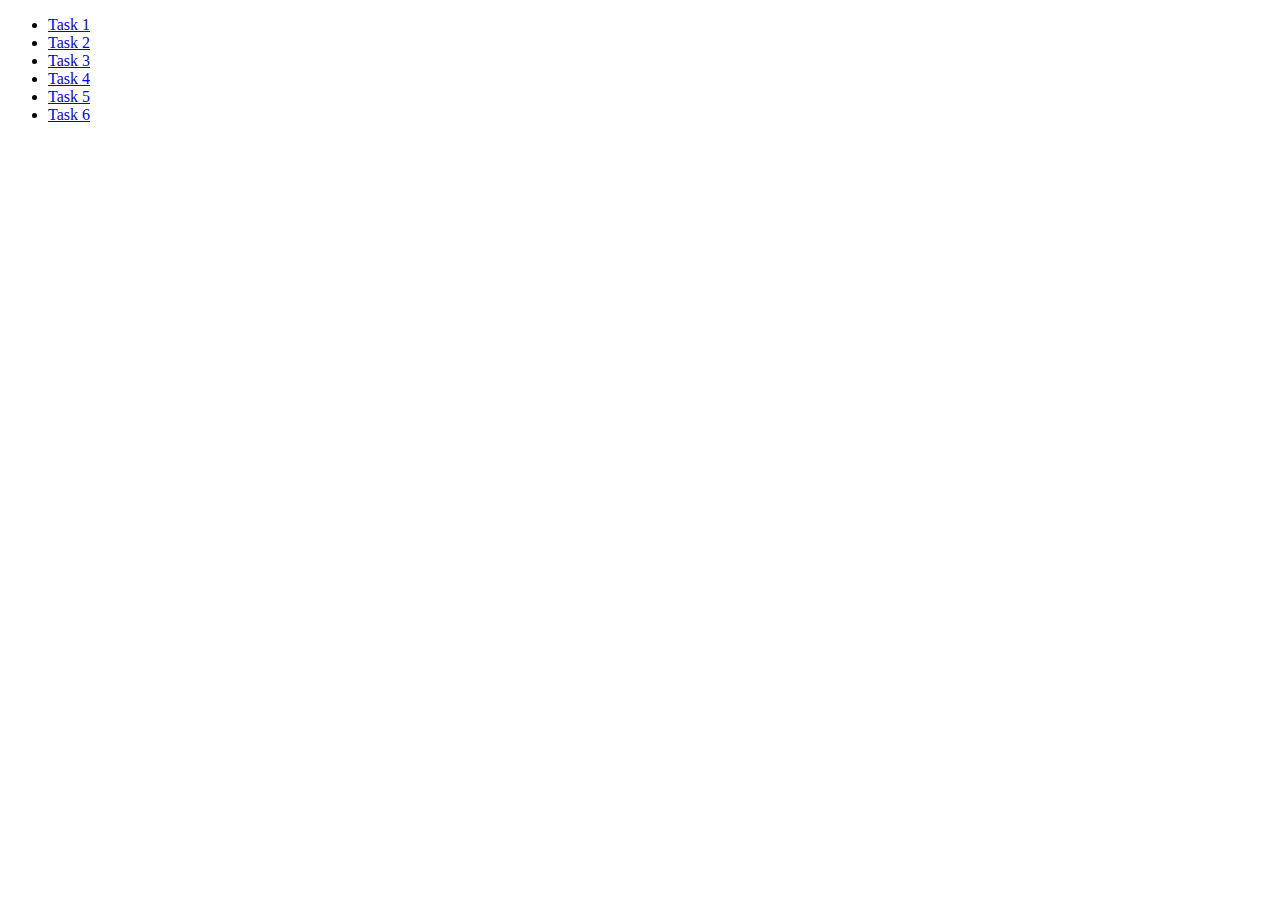
==== html/index.html @ 11d0b325 "add" ====
<!DOCTYPE html>
<html lang="en">
  <head>
    <meta charset="UTF-8" />
    <meta http-equiv="X-UA-Compatible" content="IE=edge" />
    <meta name="viewport" content="width=device-width, initial-scale=1.0" />
    <title>Homework 7</title>
  </head>
  <body>
    <ul>
      <li><a href="task-1.html">Task 1</a></li>
      <li><a href="task-2.html">Task 2</a></li>
      <li><a href="task-3.html">Task 3</a></li>
      <li><a href="task-4.html">Task 4</a></li>
      <li><a href="task-5.html">Task 5</a></li>
      <li><a href="task-6.html">Task 6</a></li>
    </ul>
  </body>
</html>
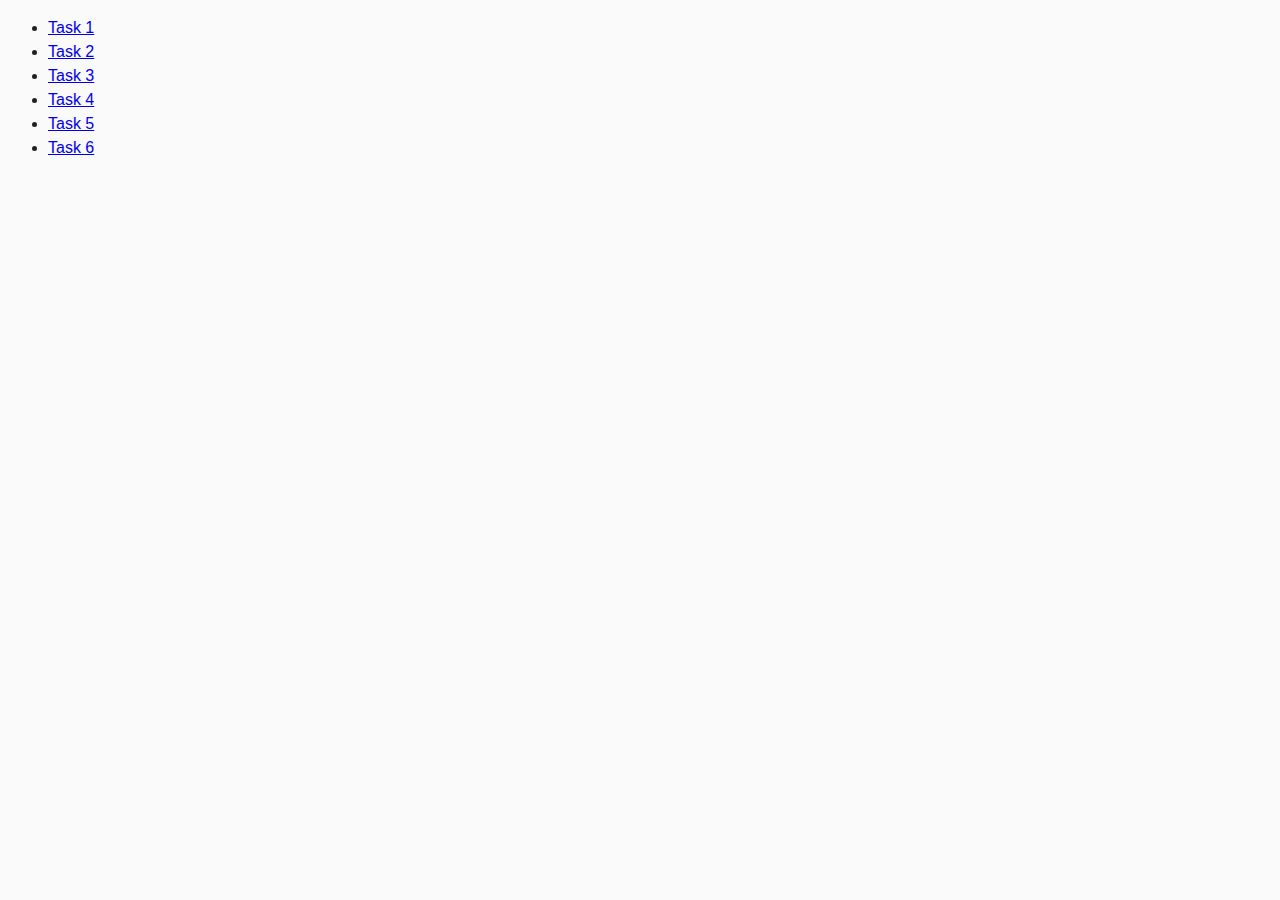
==== commit 89666d3f: "add" ====
--- a/html/index.html
+++ b/html/index.html
@@ -4,6 +4,7 @@
     <meta charset="UTF-8" />
     <meta http-equiv="X-UA-Compatible" content="IE=edge" />
     <meta name="viewport" content="width=device-width, initial-scale=1.0" />
+    <link rel="stylesheet" href="../css/style.css"/>
     <title>Homework 7</title>
   </head>
   <body>
--- a/css/style.css
+++ b/css/style.css
@@ -0,0 +1,13 @@
+* {
+    box-sizing: border-box;
+  }
+  
+  body {
+    font-family: -apple-system, BlinkMacSystemFont, "Segoe UI", Roboto, Oxygen,
+      Ubuntu, Cantarell, "Open Sans", "Helvetica Neue", sans-serif;
+    -webkit-font-smoothing: antialiased;
+    -moz-osx-font-smoothing: grayscale;
+    background-color: #fafafa;
+    color: #212121;
+    line-height: 1.5;
+  }